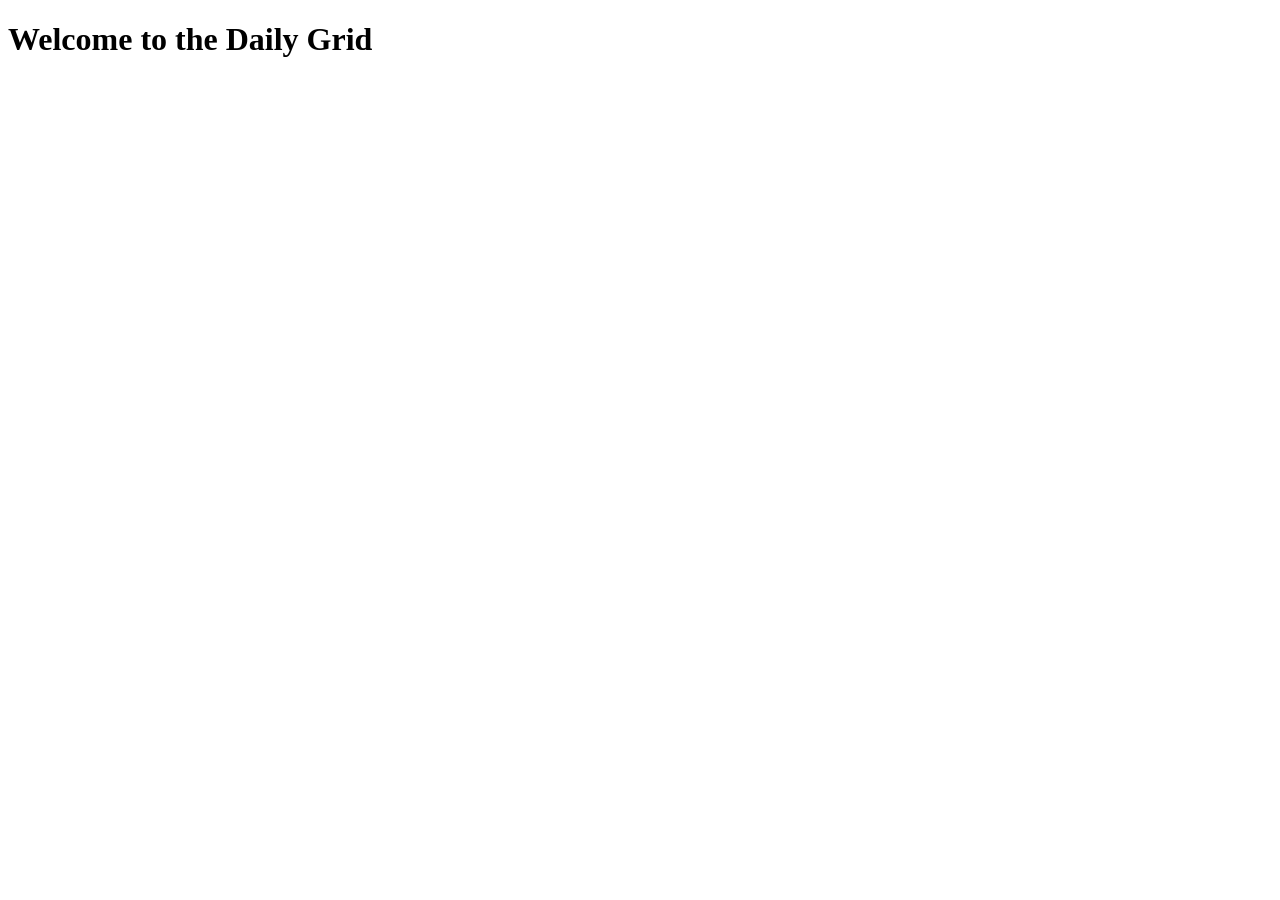
==== index.html @ c00615c4 "feat: initial project setup" ====
<!DOCTYPE html>
<html lang="en">
<head>
    <meta charset="UTF-8">
    <meta name="viewport" content="width=device-width, initial-scale=1.0">
    <title>Document</title>
</head>
<body>
    <h1>Welcome to the Daily Grid</h1>
</body>
</html>
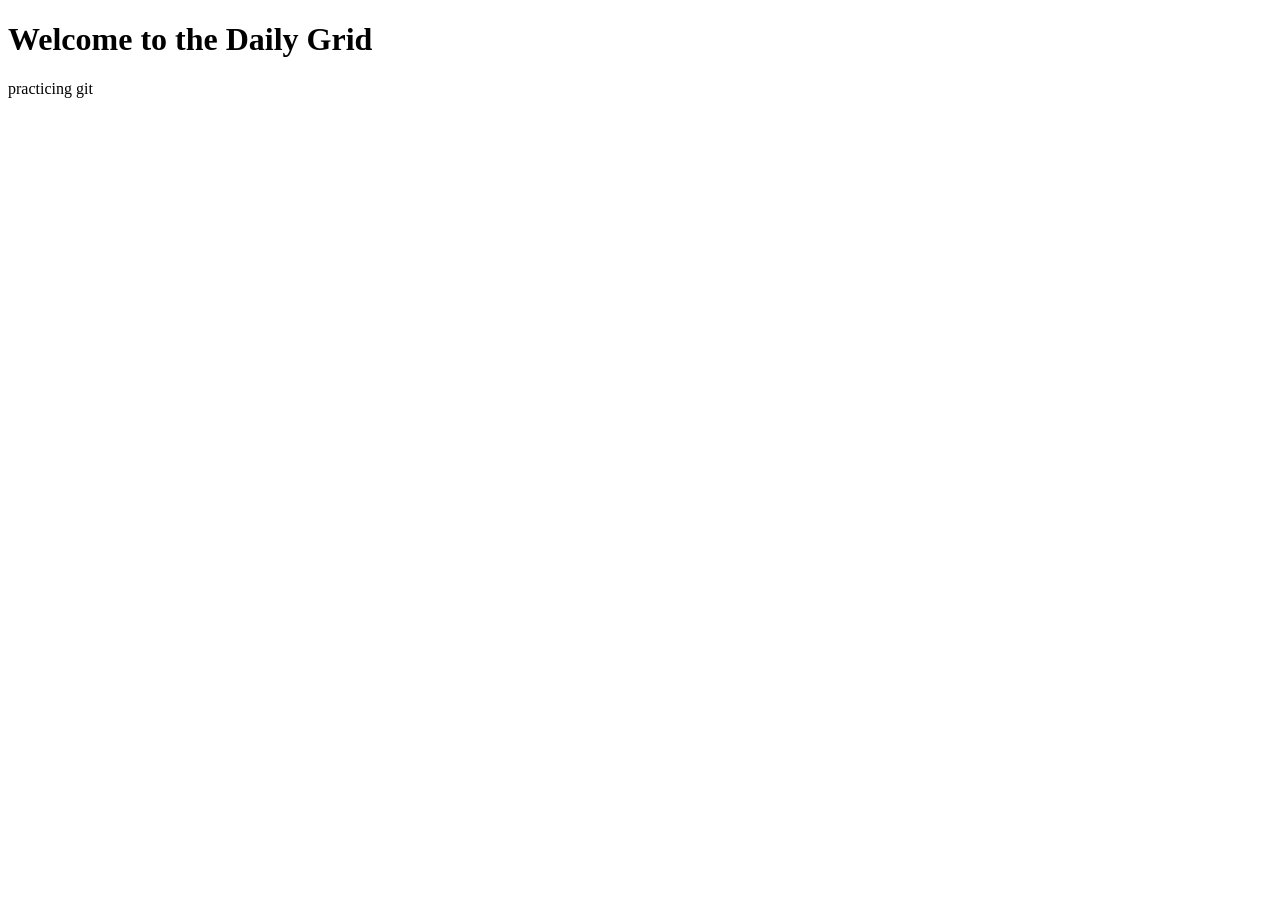
==== commit 92ab2500: "changed" ====
--- a/index.html
+++ b/index.html
@@ -7,5 +7,6 @@
 </head>
 <body>
     <h1>Welcome to the Daily Grid</h1>
+    <p>practicing git</p>
 </body>
 </html>
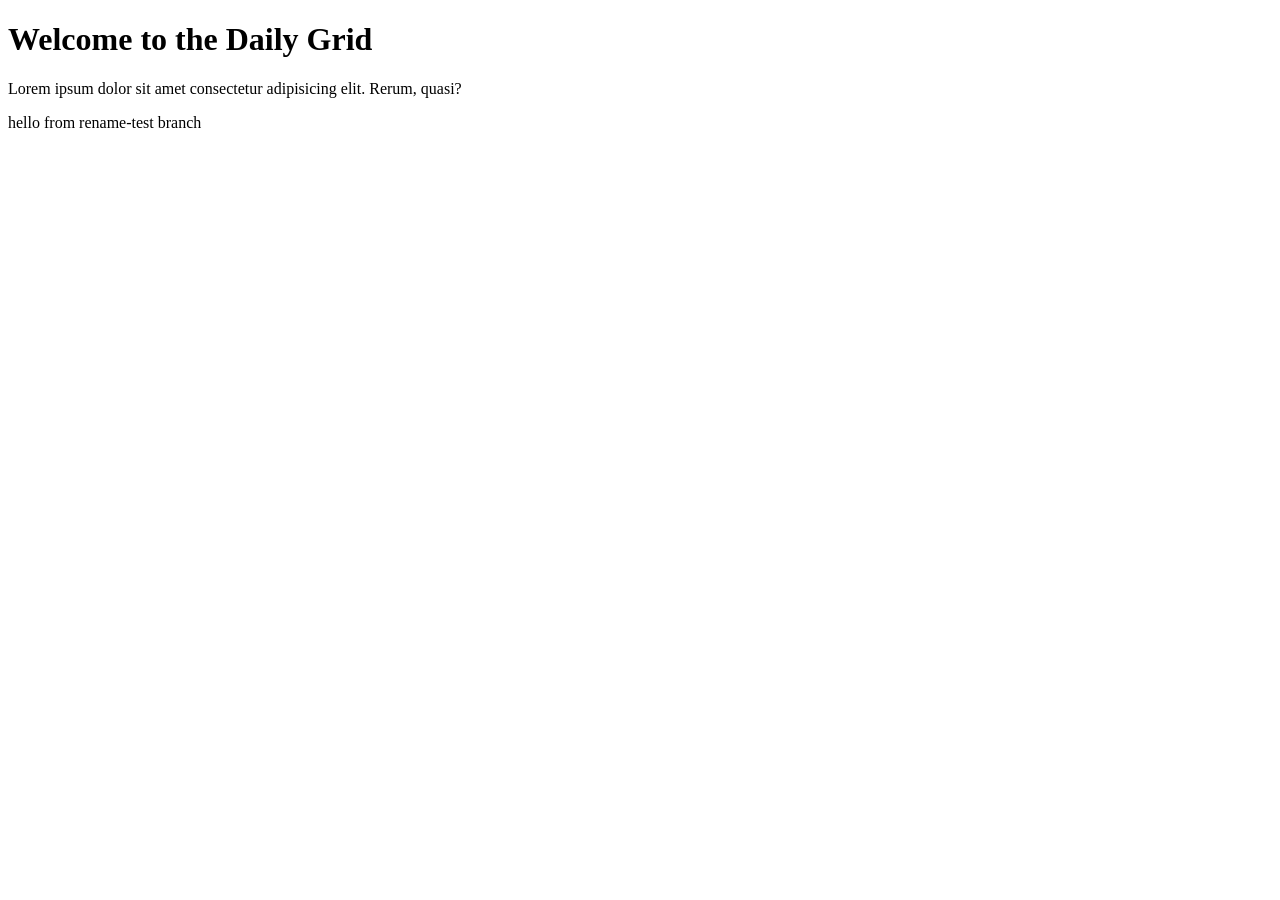
==== commit 64abdf04: "edted" ====
--- a/index.html
+++ b/index.html
@@ -7,6 +7,7 @@
 </head>
 <body>
     <h1>Welcome to the Daily Grid</h1>
-    <p>practicing git</p>
+    <p>Lorem ipsum dolor sit amet consectetur adipisicing elit. Rerum, quasi?</p>
+    <p>hello from rename-test branch</p>
 </body>
 </html>
